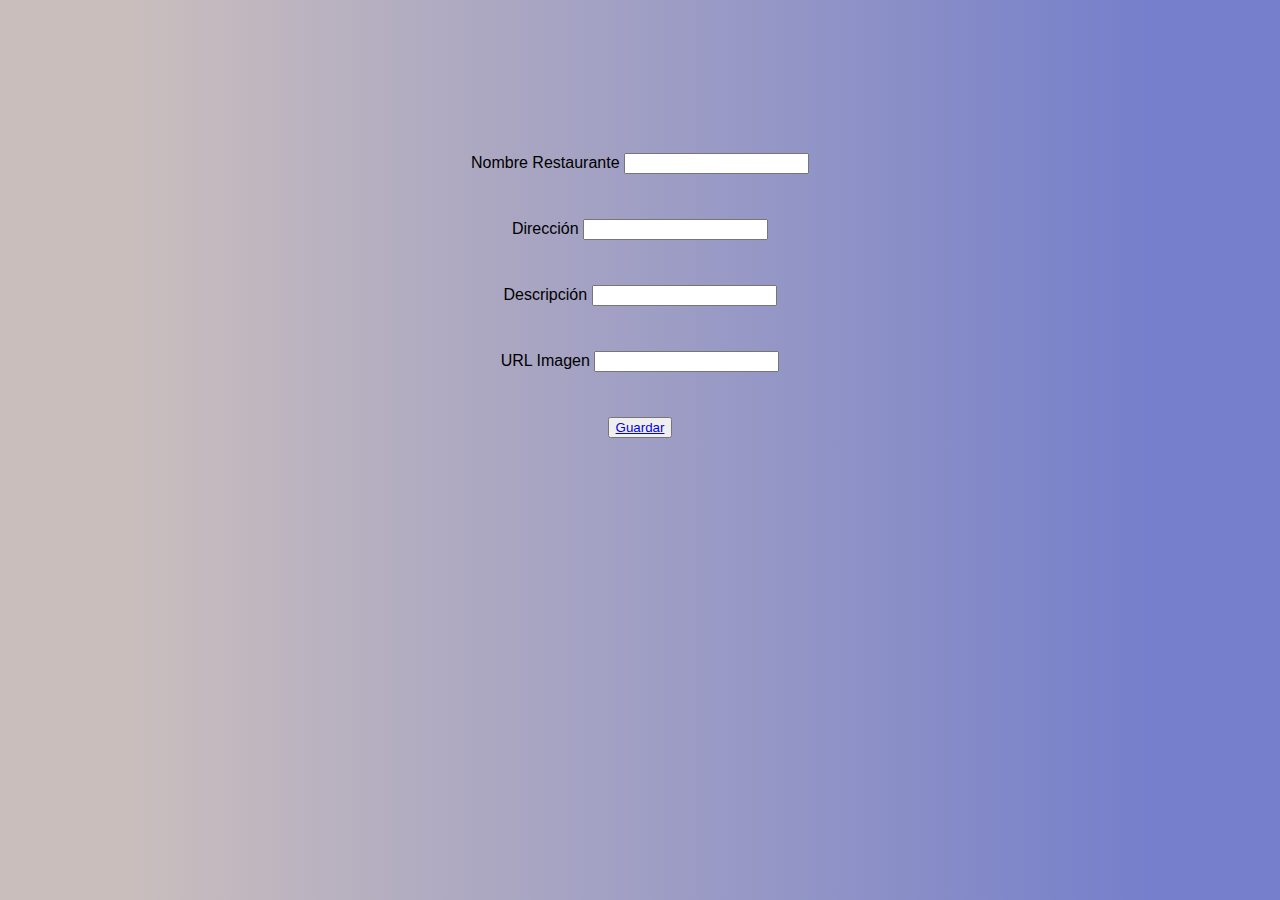
==== indexresgistro.html @ 1a53322f "Add files via upload" ====
<!doctype html>
<html lang="en">
  <head>
    <meta charset="utf-8">
    <meta name="viewport" content="width=device-width, initial-scale=1">
    <title>Registro</title>
  <link rel="stylesheet" href="style.css">
  </head>
  <body>

    <form>
        <div class="mb-3">
          <label for="exampleInputEmail1" class="form-label" >Nombre Restaurante</label>
          <input type="text" class="form-control" id="exampleInputEmail1" aria-describedby="emailHelp">
        </div>
        <div class="mb-3">
          <label for="exampleInputPassword1" class="form-label">Dirección</label>
          <input type="text" class="form-control" id="exampleInputPassword1">
        </div>
        <div class="mb-3">
            <label for="exampleInputEmail1" class="form-label">Descripción</label>
            <input type="text" class="form-control" id="exampleInputEmail1" aria-describedby="emailHelp">
          </div>
          <div class="mb-3">
            <label for="exampleInputEmail1" class="form-label">URL Imagen</label>
            <input type="text" class="form-control" id="exampleInputEmail1" aria-describedby="emailHelp">
          </div>
        <button type="submit" class="btn btn-primary" onclick="mensaje()"> 
            <a href="index.html">Guardar </a>  
        </button>
        
      </form>
  </body>
  <script>
    function mensaje(){
            alert("Restaurante agregado con exito")
        }
  </script>
</html>
---- style.css ----
html{
    background: -webkit-linear-gradient(90deg, rgb(202, 190, 189) 10%, rgb(117, 127, 203) 90%);
    background: -moz-linear-gradient(90deg, rgb(202, 190, 189) 10%, rgb(117, 127, 203) 90%);
    background: -ms-linear-gradient(90deg, rgb(202, 190, 189) 10%, rgb(117, 127, 203) 90%);
    background: -o-linear-gradient(90deg, rgb(202, 190, 189) 10%, rgb(117, 127, 203) 90%);
    background: linear-gradient(90deg, rgb(202, 190, 189) 10%, rgb(117, 127, 203) 90%);
    
}

form{
    text-align: center;
    font-family: Arial, Helvetica, sans-serif;   
    padding-top: 100px;
}

.mb-3{
    margin-top: 15px;
    left: 15px;
    padding-top: 30px;
}

button{
    margin-top: 45px;
    text-decoration: none;
}
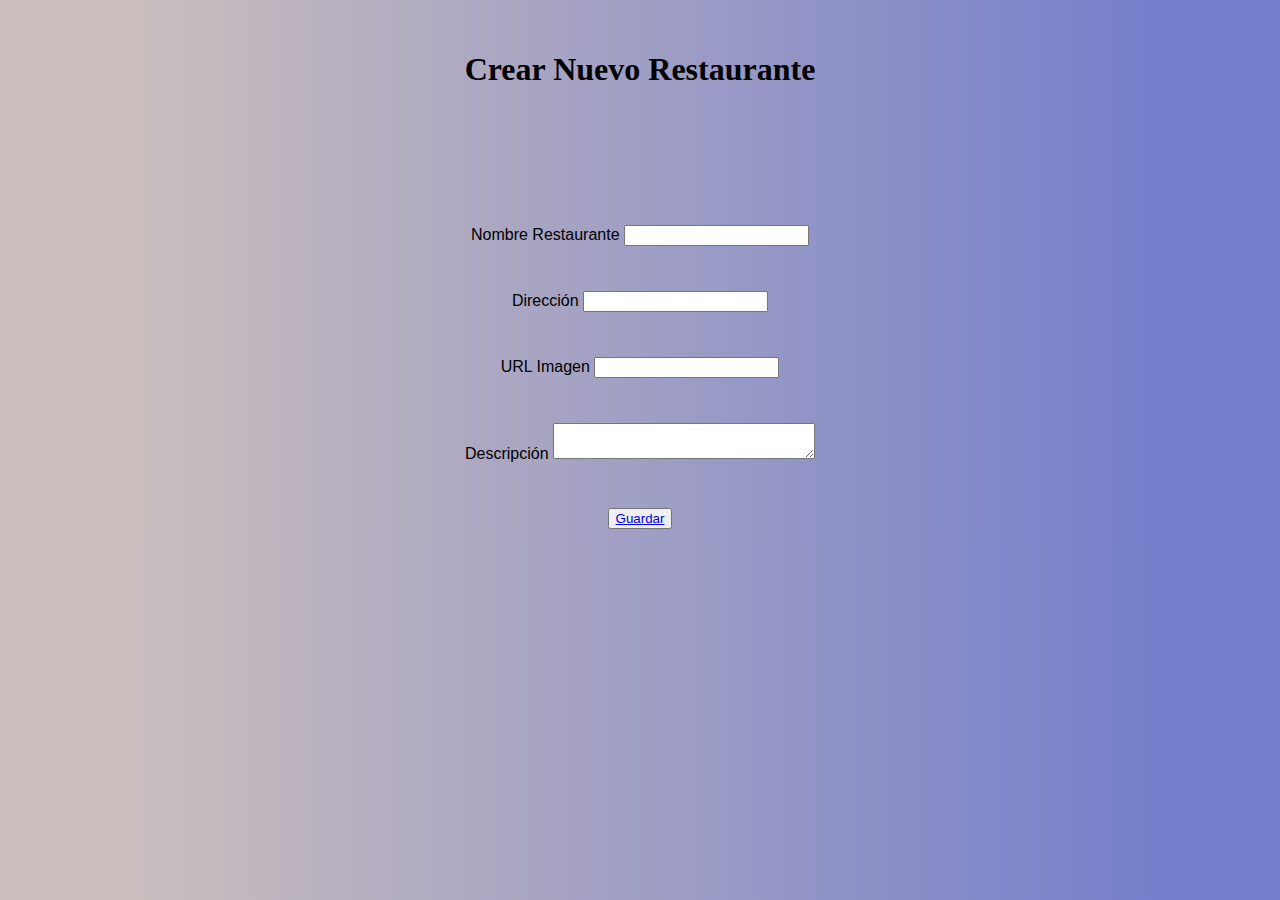
==== commit a74ae433: "Add files via upload" ====
--- a/indexresgistro.html
+++ b/indexresgistro.html
@@ -7,7 +7,7 @@
   <link rel="stylesheet" href="style.css">
   </head>
   <body>
-
+    <h1>Crear Nuevo Restaurante</h1>
     <form>
         <div class="mb-3">
           <label for="exampleInputEmail1" class="form-label" >Nombre Restaurante</label>
@@ -18,22 +18,23 @@
           <input type="text" class="form-control" id="exampleInputPassword1">
         </div>
         <div class="mb-3">
+          <label for="exampleInputEmail1" class="form-label">URL Imagen</label>
+          <input type="text" class="form-control" id="exampleInputEmail1" aria-describedby="emailHelp">
+        </div>
+        <div class="mb-3">
             <label for="exampleInputEmail1" class="form-label">Descripción</label>
-            <input type="text" class="form-control" id="exampleInputEmail1" aria-describedby="emailHelp">
+            <textarea name="Descripción" id="tarea" cols="30" rows="2"></textarea>
           </div>
-          <div class="mb-3">
-            <label for="exampleInputEmail1" class="form-label">URL Imagen</label>
-            <input type="text" class="form-control" id="exampleInputEmail1" aria-describedby="emailHelp">
-          </div>
-        <button type="submit" class="btn btn-primary" onclick="mensaje()"> 
+        <button type="submit" class="btn btn-primary"  onclick="mensaje()"> 
             <a href="index.html">Guardar </a>  
         </button>
         
       </form>
   </body>
   <script>
-    function mensaje(){
-            alert("Restaurante agregado con exito")
-        }
+        function mensaje(){
+        alert("Restaurante agregado con exito")
+    }
   </script>
+  
 </html>--- a/style.css
+++ b/style.css
@@ -1,25 +1,37 @@
-html{
-    background: -webkit-linear-gradient(90deg, rgb(202, 190, 189) 10%, rgb(117, 127, 203) 90%);
-    background: -moz-linear-gradient(90deg, rgb(202, 190, 189) 10%, rgb(117, 127, 203) 90%);
-    background: -ms-linear-gradient(90deg, rgb(202, 190, 189) 10%, rgb(117, 127, 203) 90%);
-    background: -o-linear-gradient(90deg, rgb(202, 190, 189) 10%, rgb(117, 127, 203) 90%);
-    background: linear-gradient(90deg, rgb(202, 190, 189) 10%, rgb(117, 127, 203) 90%);
-    
-}
+    html{
+        background: -webkit-linear-gradient(90deg, rgb(202, 190, 189) 10%, rgb(117, 127, 203) 90%);
+        background: -moz-linear-gradient(90deg, rgb(202, 190, 189) 10%, rgb(117, 127, 203) 90%);
+        background: -ms-linear-gradient(90deg, rgb(202, 190, 189) 10%, rgb(117, 127, 203) 90%);
+        background: -o-linear-gradient(90deg, rgb(202, 190, 189) 10%, rgb(117, 127, 203) 90%);
+        background: linear-gradient(90deg, rgb(202, 190, 189) 10%, rgb(117, 127, 203) 90%);
+        
+    }
+    h1{
+        text-align: center;
+        gap: 50px;
+        padding-top: 30px;
+    }
 
-form{
-    text-align: center;
-    font-family: Arial, Helvetica, sans-serif;   
-    padding-top: 100px;
-}
+    form{
+        text-align: center;
+        font-family: Arial, Helvetica, sans-serif;   
+        padding-top: 70px;
+    }
 
-.mb-3{
-    margin-top: 15px;
-    left: 15px;
-    padding-top: 30px;
-}
+    .mb-3{
+        margin-top: 15px;
+        left: 15px;
+        padding-top: 30px;
+    }
 
-button{
-    margin-top: 45px;
-    text-decoration: none;
-}+    .form-label{
+        align-items: center;
+        color: black;
+        
+        
+    }
+
+    button{
+        margin-top: 45px;
+        text-decoration: none;
+    }